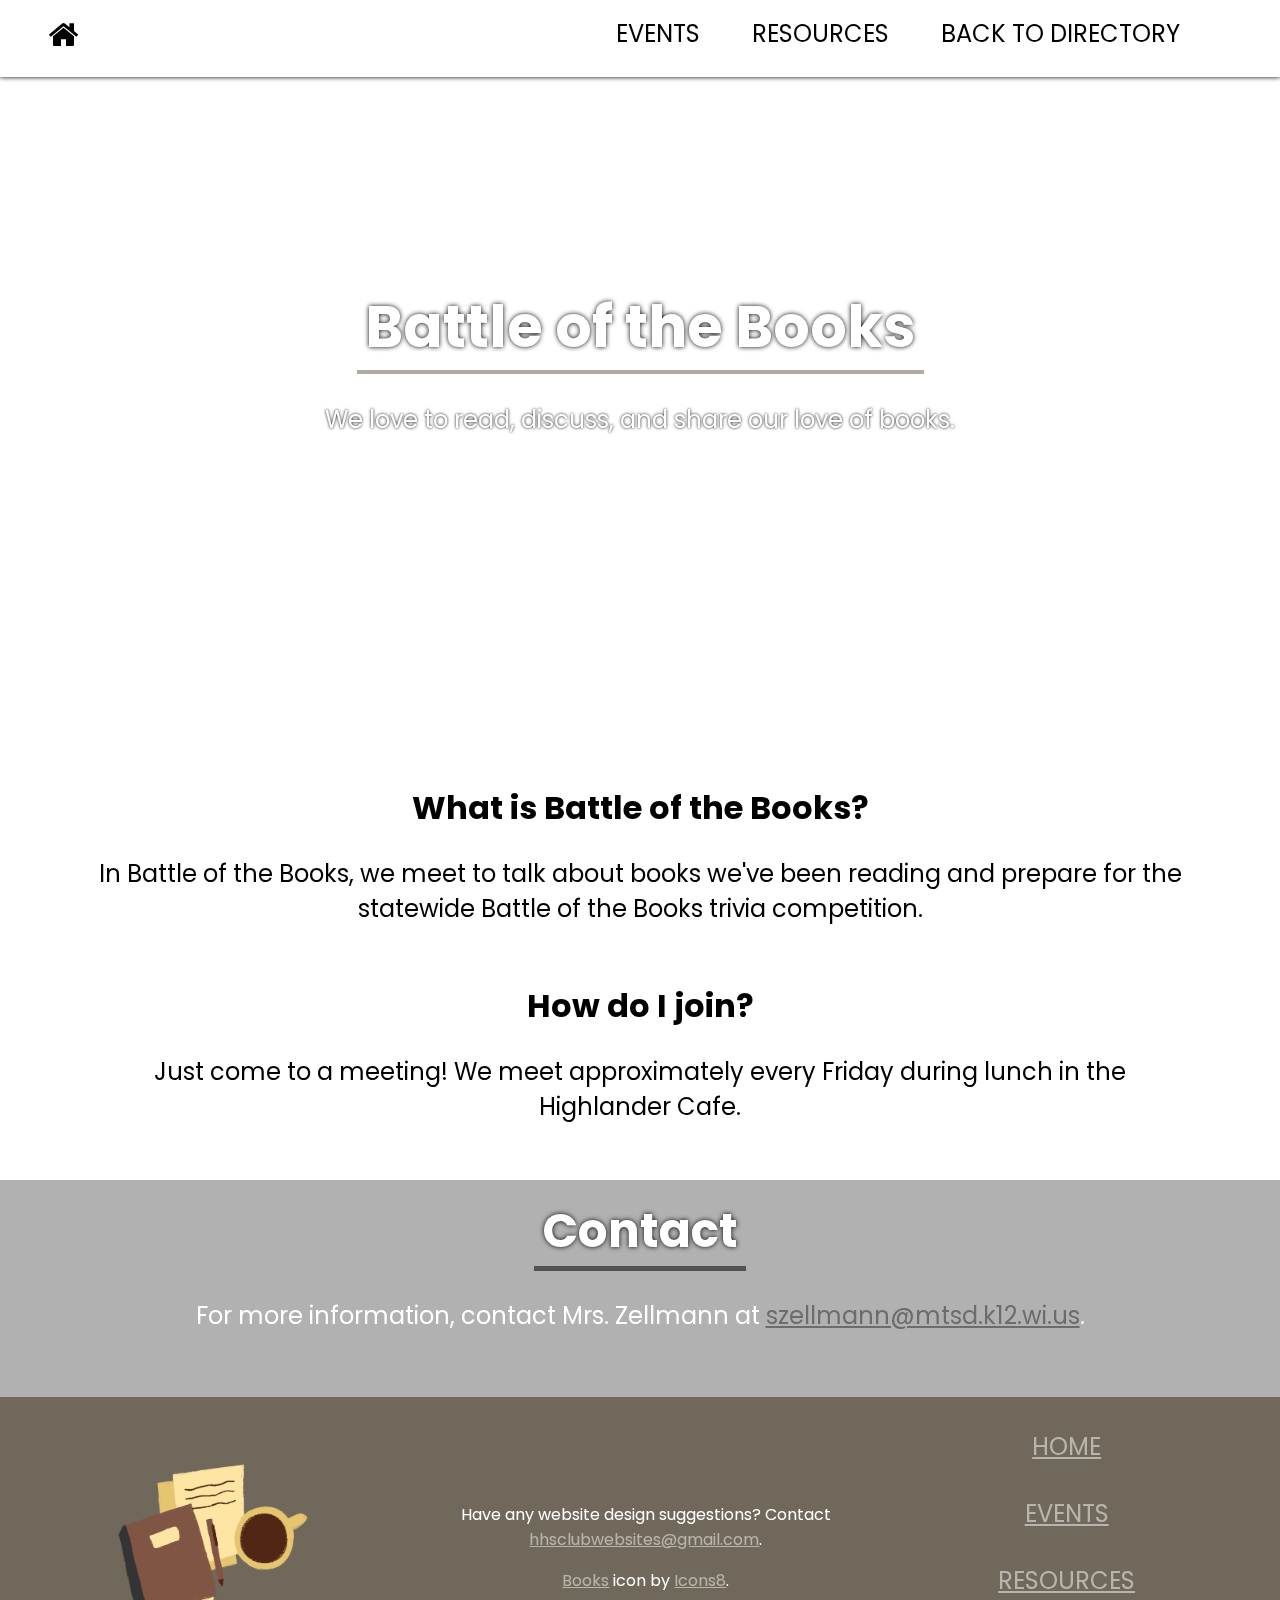
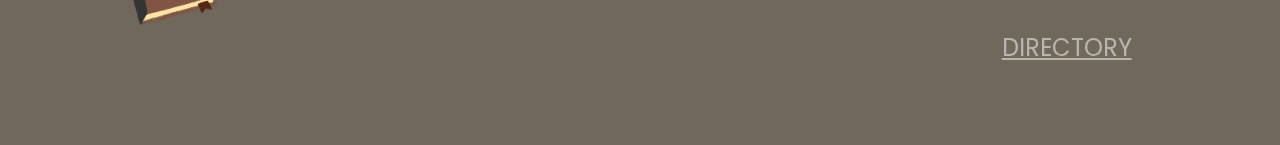
==== index.html @ 45f80907 "Add files via upload" ====
<!DOCTYPE html>
<html>
    <head>
            <title>Battle of the Books</title>
            <meta charset="UTF-8"/>
            <link rel="stylesheet" href="style.css"/>
            <link rel="shortcut icon" href="images/Battle of the Books Icon.png" type="image/x-icon"/>
            <link rel="preconnect" href="https://fonts.googleapis.com">
            <link rel="preconnect" href="https://fonts.gstatic.com" crossorigin>
            <link href="https://fonts.googleapis.com/css2?family=Poppins:wght@400;800&display=swap" rel="stylesheet">
            <link rel="preconnect" href="https://fonts.googleapis.com">
            <link rel="preconnect" href="https://fonts.gstatic.com" crossorigin>
            <link href="https://fonts.googleapis.com/css2?family=Secular+One&display=swap" rel="stylesheet">
            <meta name="viewport" content="width=device-width, initial-scale=1, minimum-scale=1" />
            <link rel="stylesheet" href="https://cdnjs.cloudflare.com/ajax/libs/font-awesome/4.7.0/css/font-awesome.min.css">
            <script src="index.js"></script>
    </head>
    <body>
        <div class="">
            <header>
                <img src="images/Battle of the Books Background.png" alt="sample image" class="background-image">
                <h3 class="title">Battle of the Books</h3>
                <p class="title-description">
                    We love to read, discuss, and share our love of books.
                </p>
            </header>
            <nav class="nav-bar" id="top-nav">
                <ul>
                    <li class="first-link"><a href="index.html">
                        <i class="fa fa-home"></i>
                    </a></li>
                    <li><a href="events.html" class="link">EVENTS</a></li>
                    <li><a href="resources.html" class="link">RESOURCES</a></li>
                    <li><a href="https://hhsclubwebsites.github.io/clubdirectory/" class="link">BACK TO DIRECTORY</a></li>
                    <li class="last-link"><a href="javascript:void(0);" class="icon" onclick="myFunction()">
                        <i class="fa fa-bars"></i>
                    </a></li>
                </ul>
            </nav>
            <div class="space"></div>
            <div class="space"></div>
            <div class="flow">
            <div class="overview">
                <!-- <div class="grid"> -->
                    <div class="flow">
                        <h3 class="header">
                            What is Battle of the Books?
                        </h3>
                        <div class="description">
                            <p>
                                In Battle of the Books, we meet to talk about books we've been reading and prepare for the 
                                statewide Battle of the Books trivia competition. 
                            </p>
                        </div>
                    </div>
                    <!-- <div class="flow">
                        <div class="image">
                            <img src="images/mathteam_nsc_varsity.jpg" alt="sample image">
                        </div>
                    </div> -->
                <!-- </div> -->
            </div>
            </div>

            <div class="space"></div>

            <div class="flow">
            <div class="overview">
                <!-- <div class="grid"> -->
                    <div class="flow">
                        <h3 class="header">
                            How do I join?
                        </h3>
                        <div class="description">
                            <p>
                            Just come to a meeting! We meet approximately every Friday during lunch 
                            in the Highlander Cafe.
                            </p>
                        </div>
                    </div>
                <!-- </div> -->
            </div>
            </div>
            <div class="space"></div>

            <div class="contact">
                <div class="flex">
                    <div class="header2">
                        <h3>
                            Contact
                         </h3>
                    </div>
                </div>
                <div class="flex">
                    <div class="contact-info">
                        For more information, contact Mrs. Zellmann at <a class="email-link" href="mailto:szellmann@mtsd.k12.wi.us">szellmann@mtsd.k12.wi.us</a>.
                    </div>
                </div>
            </div>

            <footer>
                <div class="grid-footer">
                    <div class="left-image">
                        <a href="index.html"><img class="footer-image" src="images/Battle of the Books Footer Icon.png"></a>
                    </div>
                    <div class="left">
                        <p>Have any website design suggestions? Contact <a class="footer-link" href="mailto:hhsclubwebsites@gmail.com">hhsclubwebsites@gmail.com</a>.</p>
                        <div class="icons">
                            <p><a class="footer-link" href="https://icons8.com/icon/81348/books" target="_blank" rel="noopener noreferrer">Books</a> icon by <a class="footer-link" href="https://icons8.com/" target="_blank" rel="noopener noreferrer">Icons8</a>.</p>
                        </div>
                    </div>
                    <div class="right">
                        <!-- <div class="link-list"> -->
                            <ul class="link-list">
                                <li><a href="index.html" class="footer-list-link">HOME</a></li>
                                <div class="footer-space"></div>
                                <li><a href="events.html" class="footer-list-link">EVENTS</a></li>
                                <div class="footer-space"></div>
                                <li><a href="resources.html" class="footer-list-link">RESOURCES</a></li>
                                <div class="footer-space"></div>
                                <li><a href="https://hhsclubwebsites.github.io/clubdirectory/" class="footer-list-link">DIRECTORY</a></li>
                            </ul>
                        <!-- </div> -->
                    </div>
                </div>
            </footer>

            <script>
                var x = document.getElementById("top-nav");
                console.log(x);
                console.log(x.className);
                document.addEventListener('click', event => {
                    if(event.target.closest('#top-nav') === null){
                        x.className = "nav-bar";
                    };
                })
            </script>

        </div>
    </body>
</html>
---- style.css ----
@font-face {
    font-family: 'Poppins';
    font-style: normal;
    font-weight: 400;
    font-display: swap;
    src: url(https://fonts.gstatic.com/s/poppins/v20/pxiEyp8kv8JHgFVrJJfecg.woff2) format('woff2');
    unicode-range: U+0000-00FF, U+0131, U+0152-0153, U+02BB-02BC, U+02C6, U+02DA, U+02DC, U+0304, U+0308, U+0329, U+2000-206F, U+2074, U+20AC, U+2122, U+2191, U+2193, U+2212, U+2215, U+FEFF, U+FFFD;
}

*{
    box-sizing: border-box;
    margin: 0;
    padding: 0;
    overflow-x: hidden;
    max-width: 100%;
}

/* body{
    background:rgb(227, 244, 234);
} */

/* NAVIGATION BAR */

.nav-bar{
    top: 0;
    background-color: rgba(255, 255, 255, 0.8);
    position: fixed;
    width: 100%;
    text-align: right;
    font-family: "Poppins";
    box-shadow: 0 0 5px black;
    min-height: 3rem;
    z-index: 14;
}

.nav-bar li{
    display: inline-block;
    color: black;
    padding-top: 1rem;
    padding-bottom: 0.8rem;
    padding-right: 3rem;
}

/* .nav-bar .icon{
    top: 1rem;
    right: 1rem;
} */


.nav-bar a, .nav-bar .link{
    text-decoration: none;
    color: black;
    font-size: clamp(0.5rem, 3vw, 1.5rem);
    transition: all 300ms;
}

.nav-bar .icon:hover{
    color: rgb(177, 171, 162);
    cursor: pointer;
}

.nav-bar .link{
    transition: all 300ms;
}

.nav-bar .link:hover{
    color: rgb(177, 171, 162);
    cursor: pointer;
    box-shadow: 0 0.25rem gray;
}

#top-nav{
    transition: all 1s;
}

/* BACKGROUND IMAGE */

.parallax-wrapper{
    height: 100vh;
    overflow-y: auto;
    overflow-x: hidden;
    perspective: 10px;
}

.title{
    /* font-size: clamp(1.5rem, 4vw + 0.05rem, 8rem); */
    /* font-size: clamp(2rem, 6vw + 1rem,5rem); */
    /* font-size: clamp(3rem, 2vw + 1rem, 100rem); */
    font-size: clamp(3rem, 2vw + 2rem, 9rem);
    padding: 0;
    text-shadow: 0 0 5px black;
    color: white;
    font-family: "Poppins";
    box-shadow: 0 0.25rem rgb(177, 171, 162);
    min-height: 2rem;
    text-align: center;
    max-width: 80%;
    width: auto;
    padding: 0 0.5rem;
}

.title-description{
    font-family: "Poppins";
    color: white;
    text-align: center;
    padding-top: 2rem;
    /* font-size: clamp(0.8rem, 2vw + 0.05rem, 2.0rem); */
    font-size: clamp(0.7rem, 4vw, 1.5rem);
    max-width: 70%;
    text-shadow: 0 0 3px black;
    width: 70%;
}

.background-image{
    transform: translateZ(-5px) scale(1.5);
    position: absolute;
    height: auto;
    width: 90%;
    object-fit: cover;
    z-index: -1;
}

header{
    position: relative;
    display: flex;
    justify-content: center;
    align-items: center;
    height: clamp(80vh, 0.2vw + 2vh, 100vh);
    transform-style: preserve-3d;
    z-index: -1;
    padding: 0rem;
    margin: 0;
    flex-direction: column;
    flex-wrap: wrap;
    overflow: hidden;
}

/* OVERVIEW */

.overview{
    font-family: "Poppins";
    max-width: 90%;
}

.header{
    margin: 0;
    padding: 0 1.5rem;
    font-size: clamp(2rem, 2vw + 0.05rem, 4rem);
    text-align: center;
}

.description{
    padding: 1.5rem;
    font-size: clamp(1.5rem, 3vw, 1.5rem);
    font-family: "Poppins";
    /* text-align: center;
    align-content: center;
    justify-content: center; */
}

.grid{
    display: grid;
    grid-template-columns: 1fr 1fr;
    align-items: center;
    gap: 2rem;
    place-items: center;
}

.flow{
    display: flex;
    flex-direction: column;
    justify-content: center;
    align-content: center;
    align-items: center;
    text-align: center;
}

.image{
    display: flex;
    justify-content: center;
    align-content: center;
    padding-bottom: 2rem;
    margin-top: 2rem;
}

.image img{
    box-shadow: 0 0 10px;
    width: 70%;
}

/* HAMBURGER MENU */

.nav-bar .icon{
    display: none;
}

/* CONTACT */

.flex{
    display: flex;
    justify-content: center;
    align-items: center;
}

.contact{
    background: rgb(178, 177, 177);
}

.header2{
    text-align: center;
    font-size: clamp(2.5rem, 3vw + 0.05rem, 4rem);
    font-family: "Poppins";
    color: white;
    text-shadow: 0 0 5px black;
    margin-bottom: 2rem;
    margin-top: 1rem;
    box-shadow: 0 5px rgb(83, 83, 83);
}

.header2 h3{
    padding-left: 0.5rem;
    padding-right: 0.5rem;
}

.contact-info{
    font-family: "Poppins";
    color: white;
    text-align: center;
    padding-left: 0.5rem;
    padding-right: 0.5rem;
    max-width: 80%;
    /* font-size: clamp(0.5rem, 3vw, 1.3rem); */
    font-size: clamp(1.2rem, 3vw, 1.5rem);
    margin-bottom: 4rem;
}

.space{
    height: 2rem;;
}

.email-link{
    color: rgb(109, 108, 108);
    transition: all 300ms;
}

.email-link:hover{
    color:black;
}

.first-link{
    float: left;
    padding-left: 3rem;
}

.first-link a{
    font-size: clamp(2rem, 4vw, 2.0rem);
    transition: all 300ms ease-in-out;
}

.first-link :hover{
    color:rgb(109, 108, 108);
}

.grid-footer{
    padding-top: 2rem;
    padding-bottom: 5rem;
    display: grid;
    grid-template-columns: 1fr 1fr 1fr;
    background-color: rgb(112, 105, 91);
    color: white;
}

.left{
    font-family: "Poppins";
    padding-top: 2rem;
    padding-left: 0.75rem;
    padding-bottom: 2rem;
    text-align: center;
    display: flex;
    flex-direction: column;
    justify-content: center;
    align-items: center;
    font-size: 1rem;
}

.icons{
    margin-top: 1rem;
}

.footer-link{
    color: white;
    opacity: 50%;
    transition: all 300ms;
    font-family: "Poppins";
}

.footer-link:hover{
    opacity: 100%;
}

.right{
    display: flex;
    justify-content: center;
    align-items: center;
}

.footer-list-link{
    color: white;
    opacity: 50%;
    transition: all 300ms;
    font-family: "Poppins";
    font-size: 1.5rem;
}

.footer-list-link:hover{
    opacity: 100%;
}

.link-list{
    text-align: center;
}

.footer-image{
    border-radius: 15px;
    width: 200px;
}

.left-image{
    display: flex;
    justify-content: center;
    align-items: center;
}

.footer-space{
    height: 2rem;
}

/* MEDIA QUERIES */

@media screen and (max-width: 800px){
    .grid{
        display: block;
    }

    .nav-bar .link {
        display: none;
    }

    .nav-bar{
    }

    .nav-bar .icon{
        float: right;
        display: block;
        color: black;
        /* font-size: clamp(0.7rem, 8vw, 1.5rem); */
        font-size: clamp(2rem, 4vw, 3rem);
    }

    .nav-bar.responsive{
        top: 0;
        position: fixed;
    }



    .nav-bar.responsive a.icon{
        position: absolute;
        top: 1rem;
        right: 3rem;
        z-index: 15;
    }

    .nav-bar.responsive .link, .nav-bar .link{
        transition: all 300ms;
    }

    .nav-bar.responsive li{
        float: none;
        display: block;
        text-align: left;
        margin: 0;
        padding: 0.5rem;
    }

    .nav-bar.responsive ul{
        padding-top: 0.5rem;
        padding-left: 2.5rem;
    }

    .nav-bar.responsive a.link{
        display: block;
        font-size: clamp(0.7rem, 8vw, 1.5rem);
    }

    .nav-bar.responsive .link{
        width: 87%;
        transition: all 100ms;
    }

    .nav-bar.responsive .link:hover{
        box-shadow: none;
    }

    .description{
        text-align: center;
        padding-left: 1.5rem;
    }

    .header{
        text-align: center;
        padding-left: 1.5rem;
    }

    .nav-bar li{
        padding-bottom: 0.4rem;
    }

    .background-image{
        height: 75%;
        width: auto;
    }

    .footer-space{
        height: 0;
    }

    .grid-footer{
        display: block;
    }

    .footer-image{
        width: 150px;
    }
}
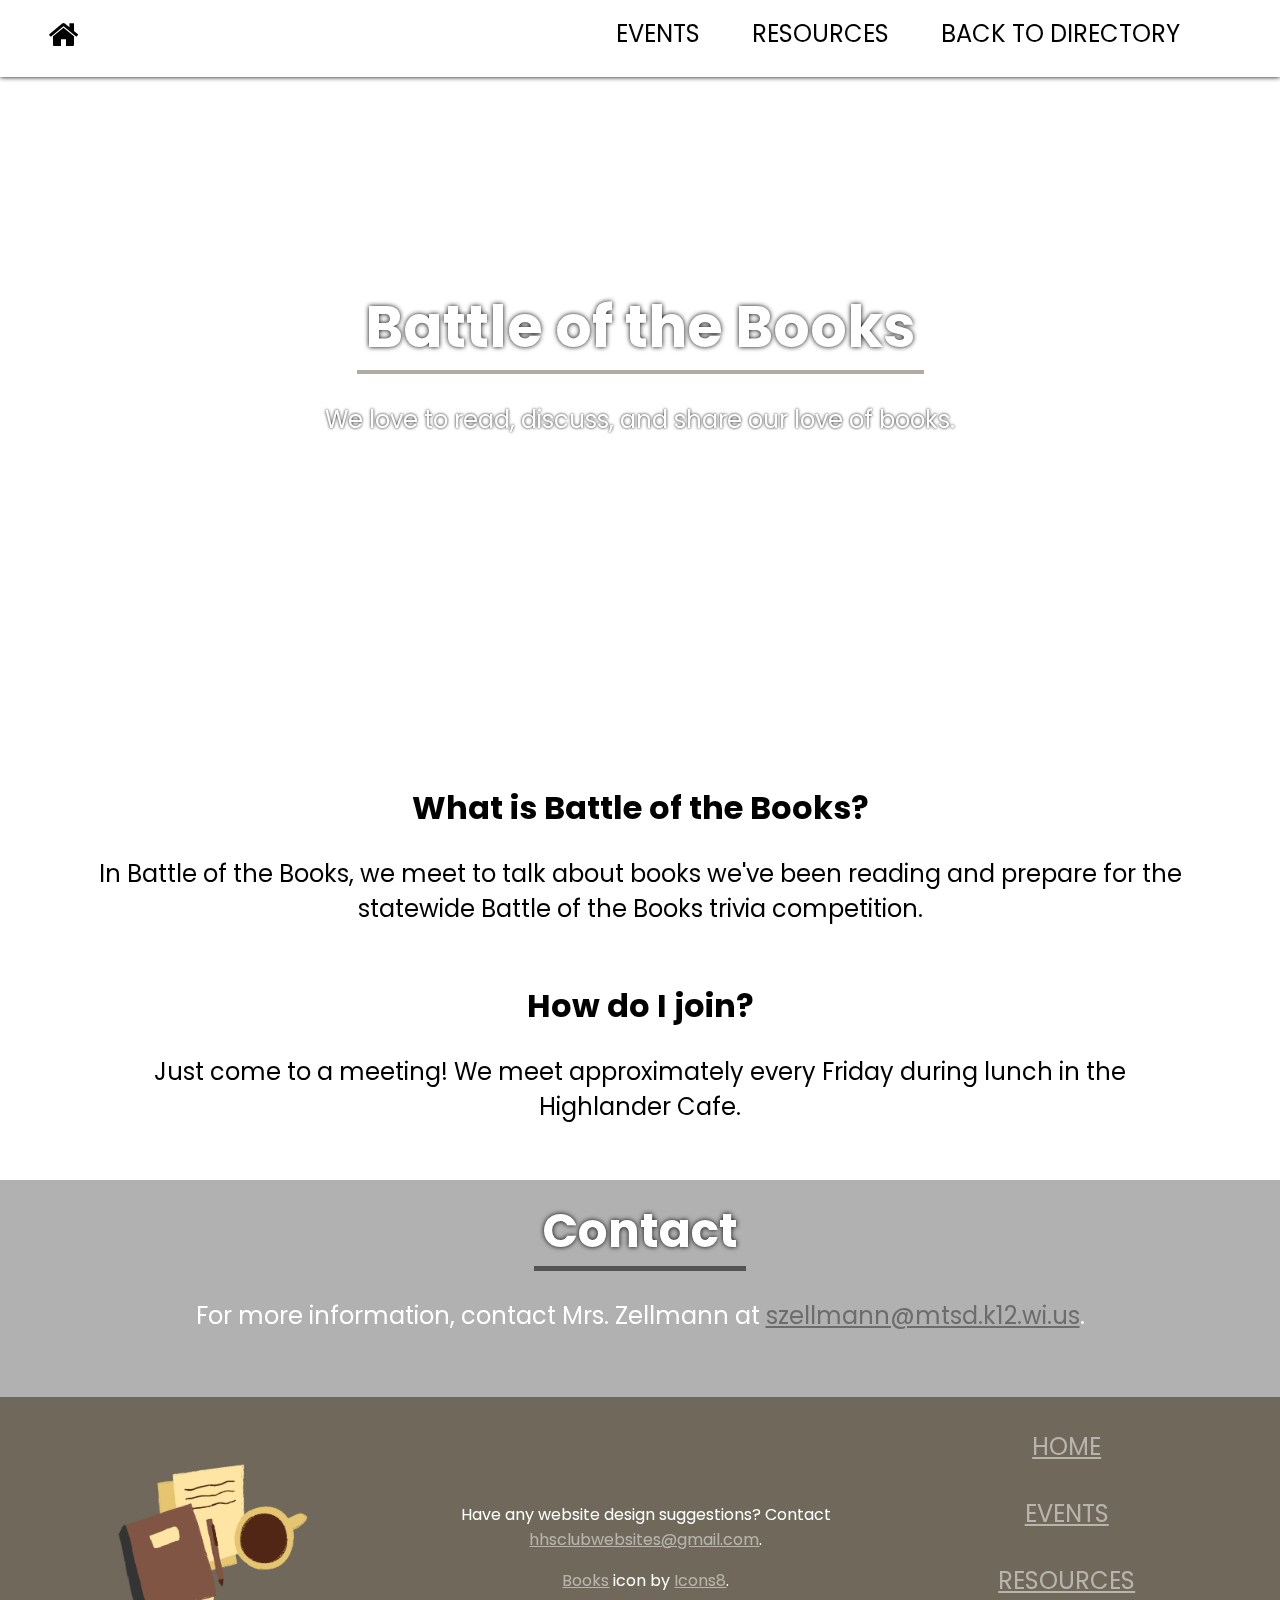
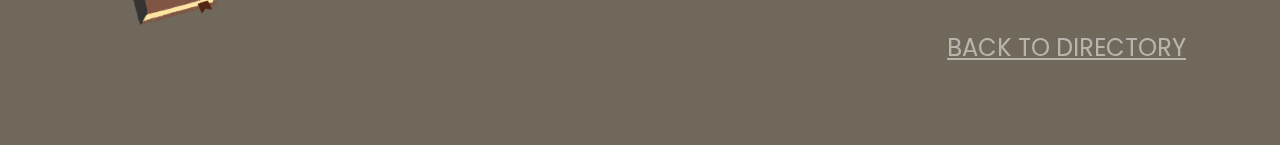
==== commit fd5f13ea: "Update index.html" ====
--- a/index.html
+++ b/index.html
@@ -31,7 +31,7 @@
                     </a></li>
                     <li><a href="events.html" class="link">EVENTS</a></li>
                     <li><a href="resources.html" class="link">RESOURCES</a></li>
-                    <li><a href="https://hhsclubwebsites.github.io/clubdirectory/" class="link">BACK TO DIRECTORY</a></li>
+                    <li><a href="https://www.homesteadhs.club/#" target="_blank" rel="noopener noreferrer" class="link">BACK TO DIRECTORY</a></li>
                     <li class="last-link"><a href="javascript:void(0);" class="icon" onclick="myFunction()">
                         <i class="fa fa-bars"></i>
                     </a></li>
@@ -118,7 +118,7 @@
                                 <div class="footer-space"></div>
                                 <li><a href="resources.html" class="footer-list-link">RESOURCES</a></li>
                                 <div class="footer-space"></div>
-                                <li><a href="https://hhsclubwebsites.github.io/clubdirectory/" class="footer-list-link">DIRECTORY</a></li>
+                                <li><a href="https://www.homesteadhs.club/#" target="_blank" rel="noopener noreferrer" class="footer-list-link">BACK TO DIRECTORY</a></li>
                             </ul>
                         <!-- </div> -->
                     </div>
@@ -138,4 +138,4 @@
 
         </div>
     </body>
-</html>+</html>
